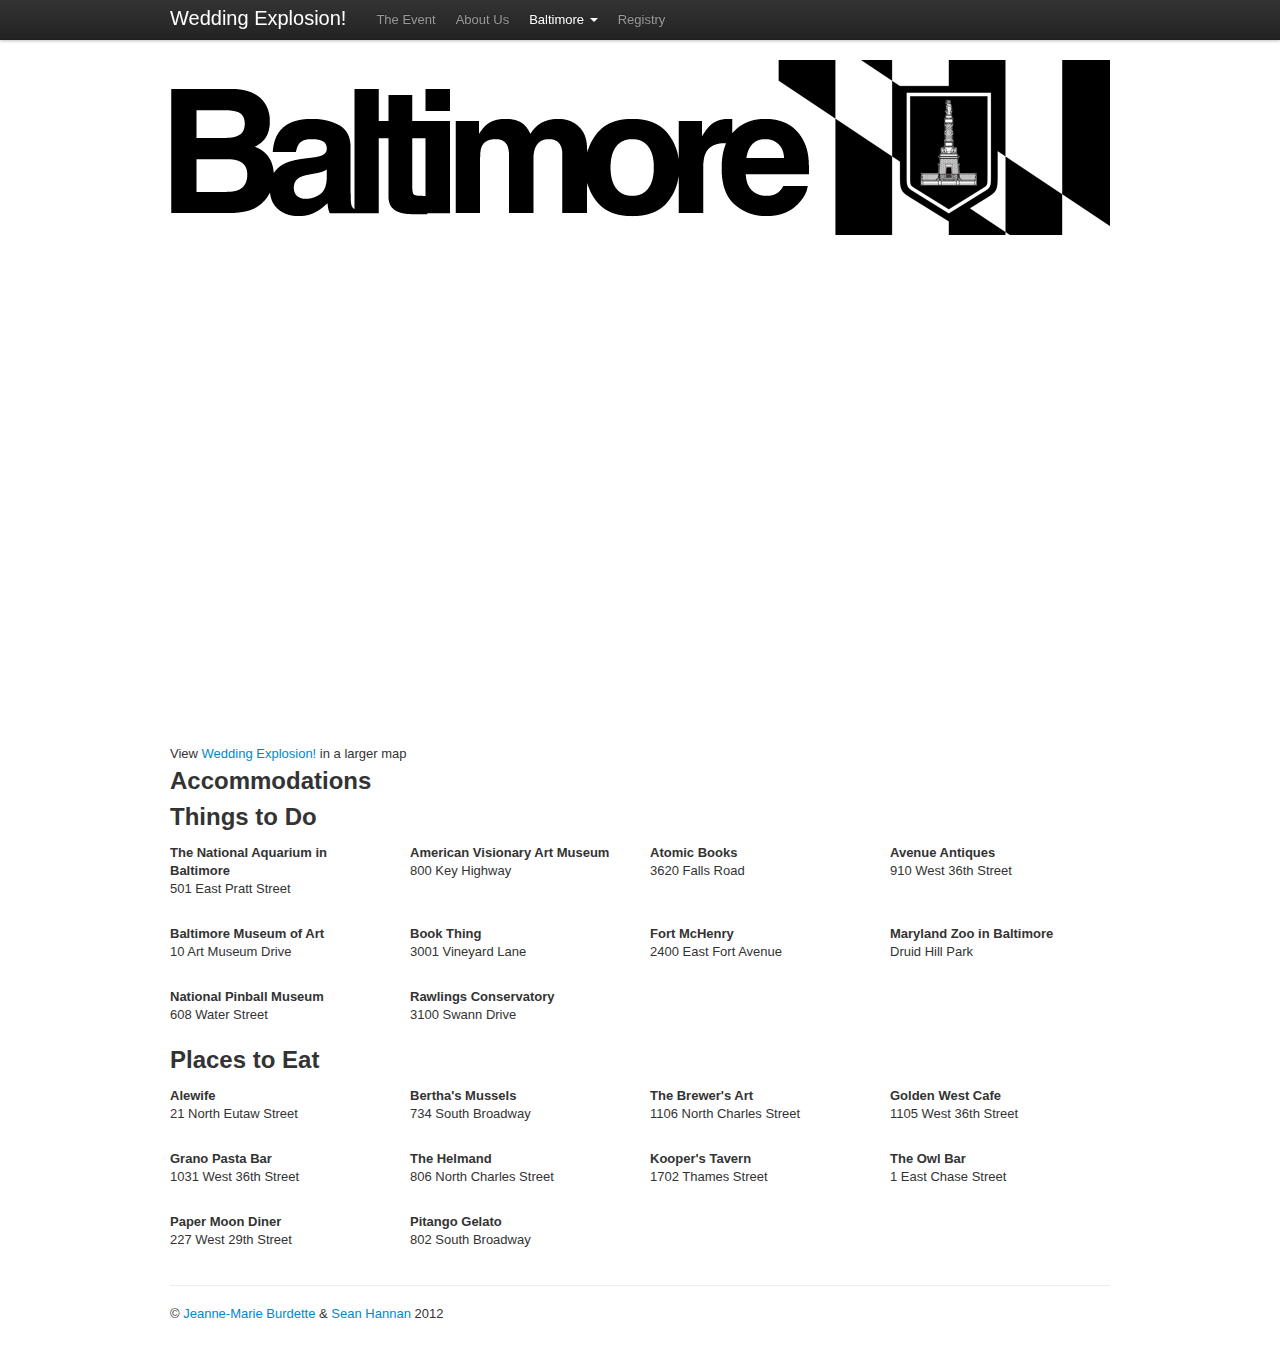
==== baltimore.html @ e2667ac6 "first commit" ====
<!DOCTYPE html>
<html lang="en">
  <head>
    <meta charset="utf-8">
    <title>WEDDING EXPLOSION!</title>
    <meta name="viewport" content="width=device-width, initial-scale=1.0">
    <meta name="description" content="">
    <meta name="author" content="">

    <!-- Le styles -->
    <link href="bootstrap/css/bootstrap.css" rel="stylesheet">
    <style type="text/css">
      body {
        padding-top: 60px;
        padding-bottom: 40px;
      }
    </style>
    <link href="bootstrap/css/bootstrap-responsive.css" rel="stylesheet">

    <!-- Le HTML5 shim, for IE6-8 support of HTML5 elements -->
    <!--[if lt IE 9]>
      <script src="//html5shim.googlecode.com/svn/trunk/html5.js"></script>
    <![endif]-->

    <!-- Le fav and touch icons -->
    <link rel="shortcut icon" href="images/favicon.ico">
    <link rel="apple-touch-icon" href="images/apple-touch-icon.png">
    <link rel="apple-touch-icon" sizes="72x72" href="images/apple-touch-icon-72x72.png">
    <link rel="apple-touch-icon" sizes="114x114" href="images/apple-touch-icon-114x114.png">

		<script type="text/javascript">

		  var _gaq = _gaq || [];
		  _gaq.push(['_setAccount', 'UA-29333366-1']);
		  _gaq.push(['_trackPageview']);

		  (function() {
		    var ga = document.createElement('script'); ga.type = 'text/javascript'; ga.async = true;
		    ga.src = ('https:' == document.location.protocol ? 'https://ssl' : 'http://www') + '.google-analytics.com/ga.js';
		    var s = document.getElementsByTagName('script')[0]; s.parentNode.insertBefore(ga, s);
		  })();

		</script>
  </head>

  <body>

    <div class="navbar navbar-fixed-top">
      <div class="navbar-inner">
        <div class="container">
          <a class="btn btn-navbar" data-toggle="collapse" data-target=".nav-collapse">
            <span class="icon-bar"></span>
            <span class="icon-bar"></span>
            <span class="icon-bar"></span>
          </a>
          <a class="brand" href="index.html">Wedding Explosion!</a>
          <div class="nav-collapse">
            <ul class="nav">
              <li><a href="event.html">The Event</a></li>
              <li><a href="about.html">About Us</a></li>
							<li class="dropdown active">
				              <a data-toggle="dropdown" class="dropdown-toggle" href="baltimore.html">Baltimore <b class="caret"></b></a>
				              <ul class="dropdown-menu">
				                <li><a href="baltimore.html#hotel">Accommodations </a></li>
				                <li><a href="baltimore.html#todo">Things to Do</a></li>
				                <li><a href="baltimore.html#toeat">Places to Eat</a></li>
				              </ul>
	            </li>
              <li><a href="registry.html">Registry</a></li>
            </ul>
          </div>
        </div>
      </div>
    </div>

    <div class="container">

      <!-- Main hero unit for a primary marketing message or call to action -->
      <div class="row">
				<div class="span12">
					<img src="baltimore.png"/>
				</div>
      </div>

			<div class="row">
				<div class="span12">
<iframe id="baltimore" width="940" height="500" frameborder="0" scrolling="no" marginheight="0" marginwidth="0" src="http://maps.google.com/maps/ms?msa=0&amp;msid=210318274011880696761.0004b9550413572666eab&amp;ie=UTF8&amp;t=m&amp;ll=39.307605,-76.615047&amp;spn=0.066412,0.161362&amp;z=13&amp;output=embed"></iframe><br /><small>View <a href="http://maps.google.com/maps/ms?msa=0&amp;msid=210318274011880696761.0004b9550413572666eab&amp;ie=UTF8&amp;t=m&amp;ll=39.307605,-76.615047&amp;spn=0.066412,0.161362&amp;z=13&amp;source=embed">Wedding Explosion!</a> in a larger map</small>
				</div>
			</div>


			<div class="row">
				<div class="span12">
					<a name="hotel"></a>
					<h2>Accommodations</h2>
				</div>
			</div>

			<div class="row">
				<div class="span12">
					<a name="todo"></a>
					<h2>Things to Do</h2>
				</div>
			</div>
			
			<div class="row">
				<div class="span3">
					<p>
						<address>
			        <strong>The National Aquarium in Baltimore</strong><br>
			        501 East Pratt Street<br>
			      </address>
					</p>
				</div>
				<div class="span3">
					<p>
						<address>
			        <strong>American Visionary Art Museum</strong><br>
			        800 Key Highway<br>
			      </address>
					</p>
				</div>
				<div class="span3">
					<p>
						<address>
			        <strong>Atomic Books</strong><br>
			        3620 Falls Road<br>
			      </address>
					</p>
				</div>
				<div class="span3">
					<p>
						<address>
			        <strong>Avenue Antiques</strong><br>
			        910 West 36th Street<br>
			      </address>
					</p>
				</div>
			</div>

			<div class="row">
				<div class="span3">
					<p>
						<address>
			        <strong>Baltimore Museum of Art</strong><br>
			        10 Art Museum Drive<br>
			      </address>
					</p>
				</div>
				<div class="span3">
					<p>
						<address>
			        <strong>Book Thing</strong><br>
			        3001 Vineyard Lane<br>
			      </address>
					</p>
				</div>
				<div class="span3">
					<p>
						<address>
			        <strong>Fort McHenry</strong><br>
			        2400 East Fort Avenue<br>
			      </address>
					</p>
				</div>
				<div class="span3">
					<p>
						<address>
			        <strong>Maryland Zoo in Baltimore</strong><br>
			        Druid Hill Park<br>
			      </address>
					</p>
				</div>
			</div>

			<div class="row">
				<div class="span3">
					<p>
						<address>
			        <strong>National Pinball Museum</strong><br>
			        608 Water Street<br>
			      </address>
					</p>
				</div>
				<div class="span3">
					<p>
						<address>
			        <strong>Rawlings Conservatory</strong><br>
			        3100 Swann Drive<br>
			      </address>
					</p>
				</div>
			</div>


			<div class="row">
				<div class="span12">
					<a name="toeat"></a>
					<h2>Places to Eat</h2>
				</div>
			</div>

			<div class="row">
				<div class="span3">
					<p>
						<address>
			        <strong>Alewife</strong><br>
			        21 North Eutaw Street<br>
			      </address>
					</p>
				</div>
				<div class="span3">
					<p>
						<address>
			        <strong>Bertha's Mussels</strong><br>
			        734 South Broadway<br>
			      </address>
					</p>
				</div>
				<div class="span3">
					<p>
						<address>
			        <strong>The Brewer's Art</strong><br>
			        1106 North Charles Street<br>
			      </address>
					</p>
				</div>
				<div class="span3">
					<p>
						<address>
			        <strong>Golden West Cafe</strong><br>
			        1105 West 36th Street<br>
			      </address>
					</p>
				</div>
			</div>

			<div class="row">
				<div class="span3">
					<p>
						<address>
			        <strong>Grano Pasta Bar</strong><br>
			        1031 West 36th Street<br>
			      </address>
					</p>
				</div>
				<div class="span3">
					<p>
						<address>
			        <strong>The Helmand</strong><br>
			        806 North Charles Street<br>
			      </address>
					</p>
				</div>
				<div class="span3">
					<p>
						<address>
			        <strong>Kooper's Tavern</strong><br>
			        1702 Thames Street<br>
			      </address>
					</p>
				</div>
				<div class="span3">
					<p>
						<address>
			        <strong>The Owl Bar</strong><br>
			        1 East Chase Street<br>
			      </address>
					</p>
				</div>
			</div>

			<div class="row">
				<div class="span3">
					<p>
						<address>
			        <strong>Paper Moon Diner</strong><br>
			        227 West 29th Street<br>
			      </address>
					</p>
				</div>
				<div class="span3">
					<p>
						<address>
			        <strong>Pitango Gelato</strong><br>
			        802 South Broadway<br>
			      </address>
					</p>
				</div>
			</div>


      <!-- Example row of columns -->
      <!-- <div class="row">
        <div class="span3">
          <h2>The Event</h2>
           <p>Dolphins. Vows. Dinner. Dancing. Here's them details.</p>
          <p><a class="btn" href="#">More &raquo;</a></p>
        </div>
        <div class="span3">
          <h2>About Us</h2>
           <p>We're great. Find out just how great we are.</p>
          <p><a class="btn" href="#">More &raquo;</a></p>
       </div>
        <div class="span3">
          <h2>Baltimore</h2>
          <p>Charm City. Let us hip you to where to stay, things to do, and what to eat.</p>
          <p><a class="btn" href="#">More &raquo;</a></p>
        </div>
        <div class="span3">
          <h2>Registry</h2>
          <p>We like things. We all like these things.</p>
          <p><a class="btn" href="#">More &raquo;</a></p>
        </div>
      </div> -->

      <hr>

      <footer>
        <p>&copy; <a href="mailto:jeannemarie.burdette@gmail.com">Jeanne-Marie Burdette</a> &amp; <a href="mailto:seanphannan@gmail.com">Sean Hannan</a> 2012</p>
      </footer>

    </div> <!-- /container -->

    <!-- Le javascript
    ================================================== -->
    <!-- Placed at the end of the document so the pages load faster -->
		<script src="http://ajax.googleapis.com/ajax/libs/jquery/1.7.1/jquery.min.js"></script>
    <script src="bootstrap/js/bootstrap.min.js"></script>
		<script type="text/javascript">
			$(document).ready(function () {
			    $('.dropdown-toggle').dropdown();
			});
		</script>
  </body>
</html>
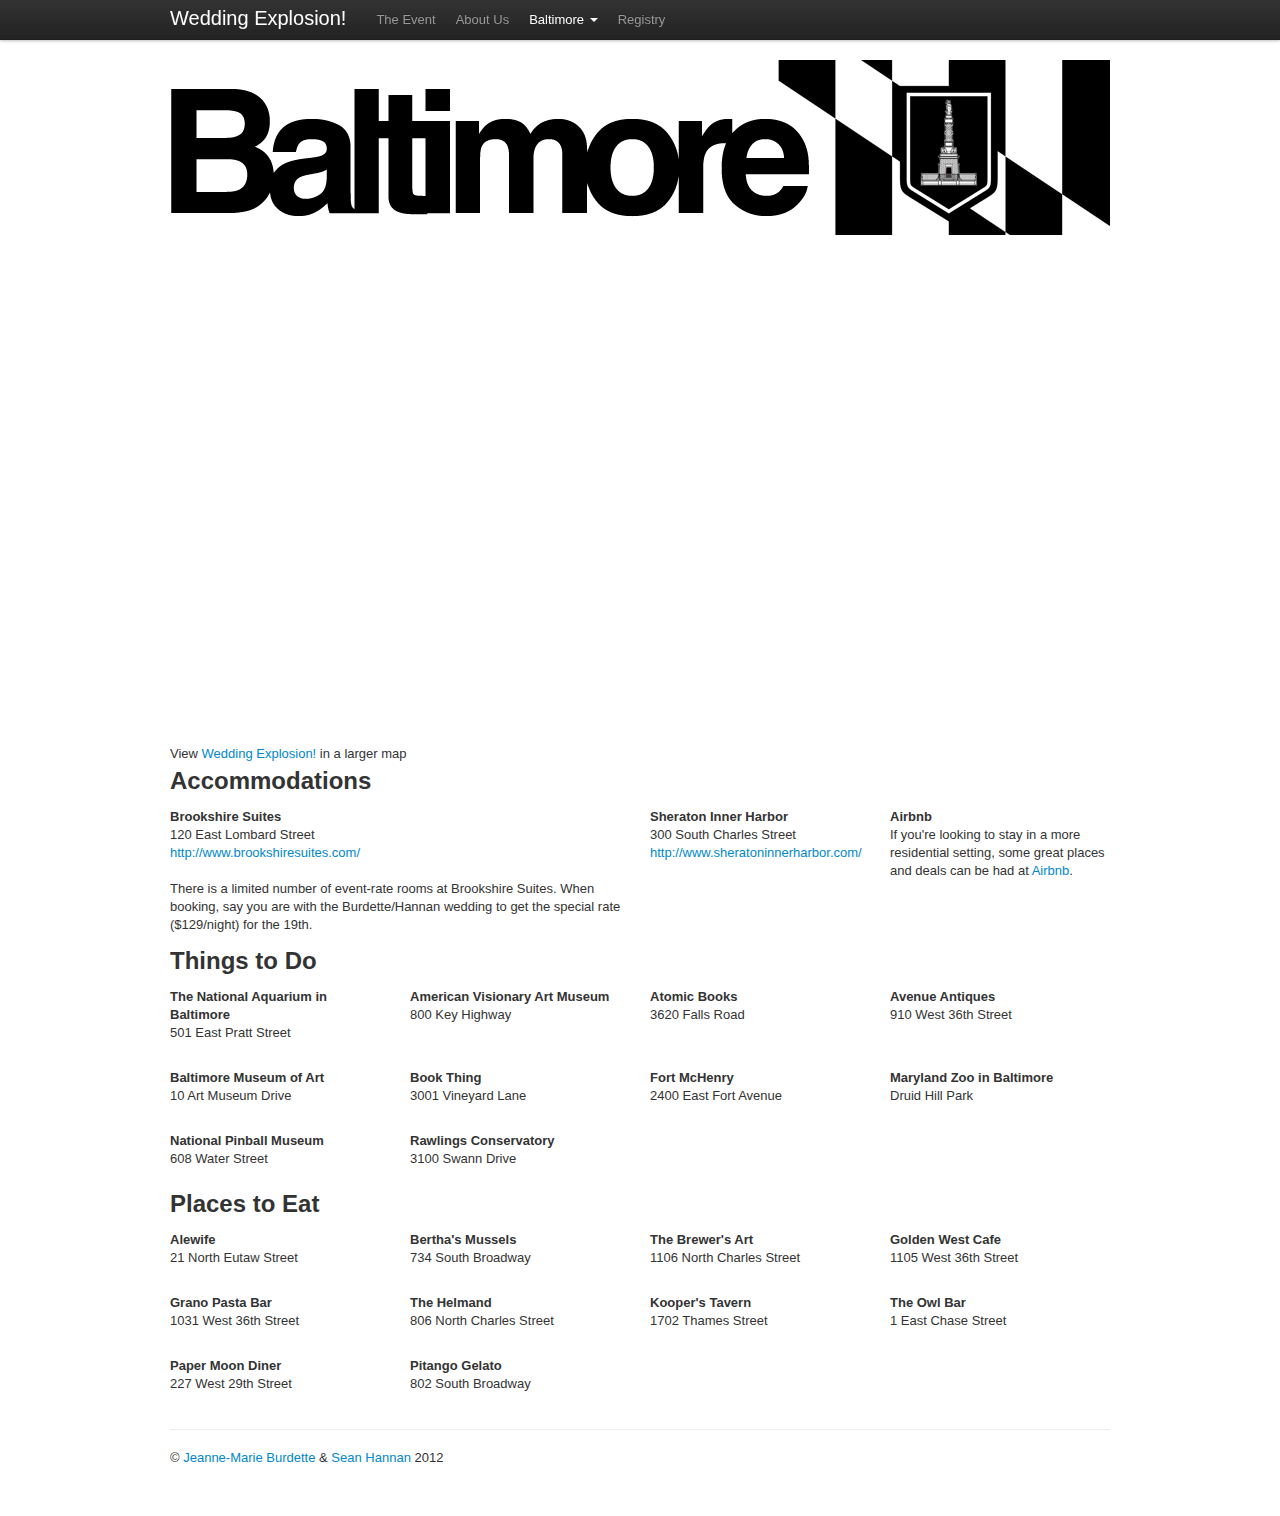
==== commit d94f16df: "Added accommodations" ====
--- a/baltimore.html
+++ b/baltimore.html
@@ -97,6 +97,41 @@
 			</div>
 
 			<div class="row">
+				<div class="span6">
+					<p>
+						<address>
+			        <strong>Brookshire Suites</strong><br>
+			        120 East Lombard Street<br>
+							<a href="http://www.brookshiresuites.com/">http://www.brookshiresuites.com/</a>
+			      </address>
+					</p>
+					<p>
+						There is a limited number of event-rate rooms at Brookshire Suites. When booking, say you are with the Burdette/Hannan wedding to get the special rate ($129/night) for the 19th.
+					</p>
+				</div>
+				
+				<div class="span3">
+					<p>
+						<address>
+							<strong>Sheraton Inner Harbor</strong><br>
+							300 South Charles Street<br>
+							<a href="http://www.sheratoninnerharbor.com/">http://www.sheratoninnerharbor.com/</a>
+						</address>
+					</p>
+				</div>
+				
+				<div class="span3">
+					<p>
+						<address>
+							<strong>Airbnb</strong><br>
+							If you're looking to stay in a more residential setting, some great places and deals can be had at <a href="http://www.airbnb.com/search?location=Baltimore&checkin=05/19/2012&checkout=05/20/2012">Airbnb</a>.
+						</address>
+					</p>
+				</div>
+				
+			</div>
+
+			<div class="row">
 				<div class="span12">
 					<a name="todo"></a>
 					<h2>Things to Do</h2>
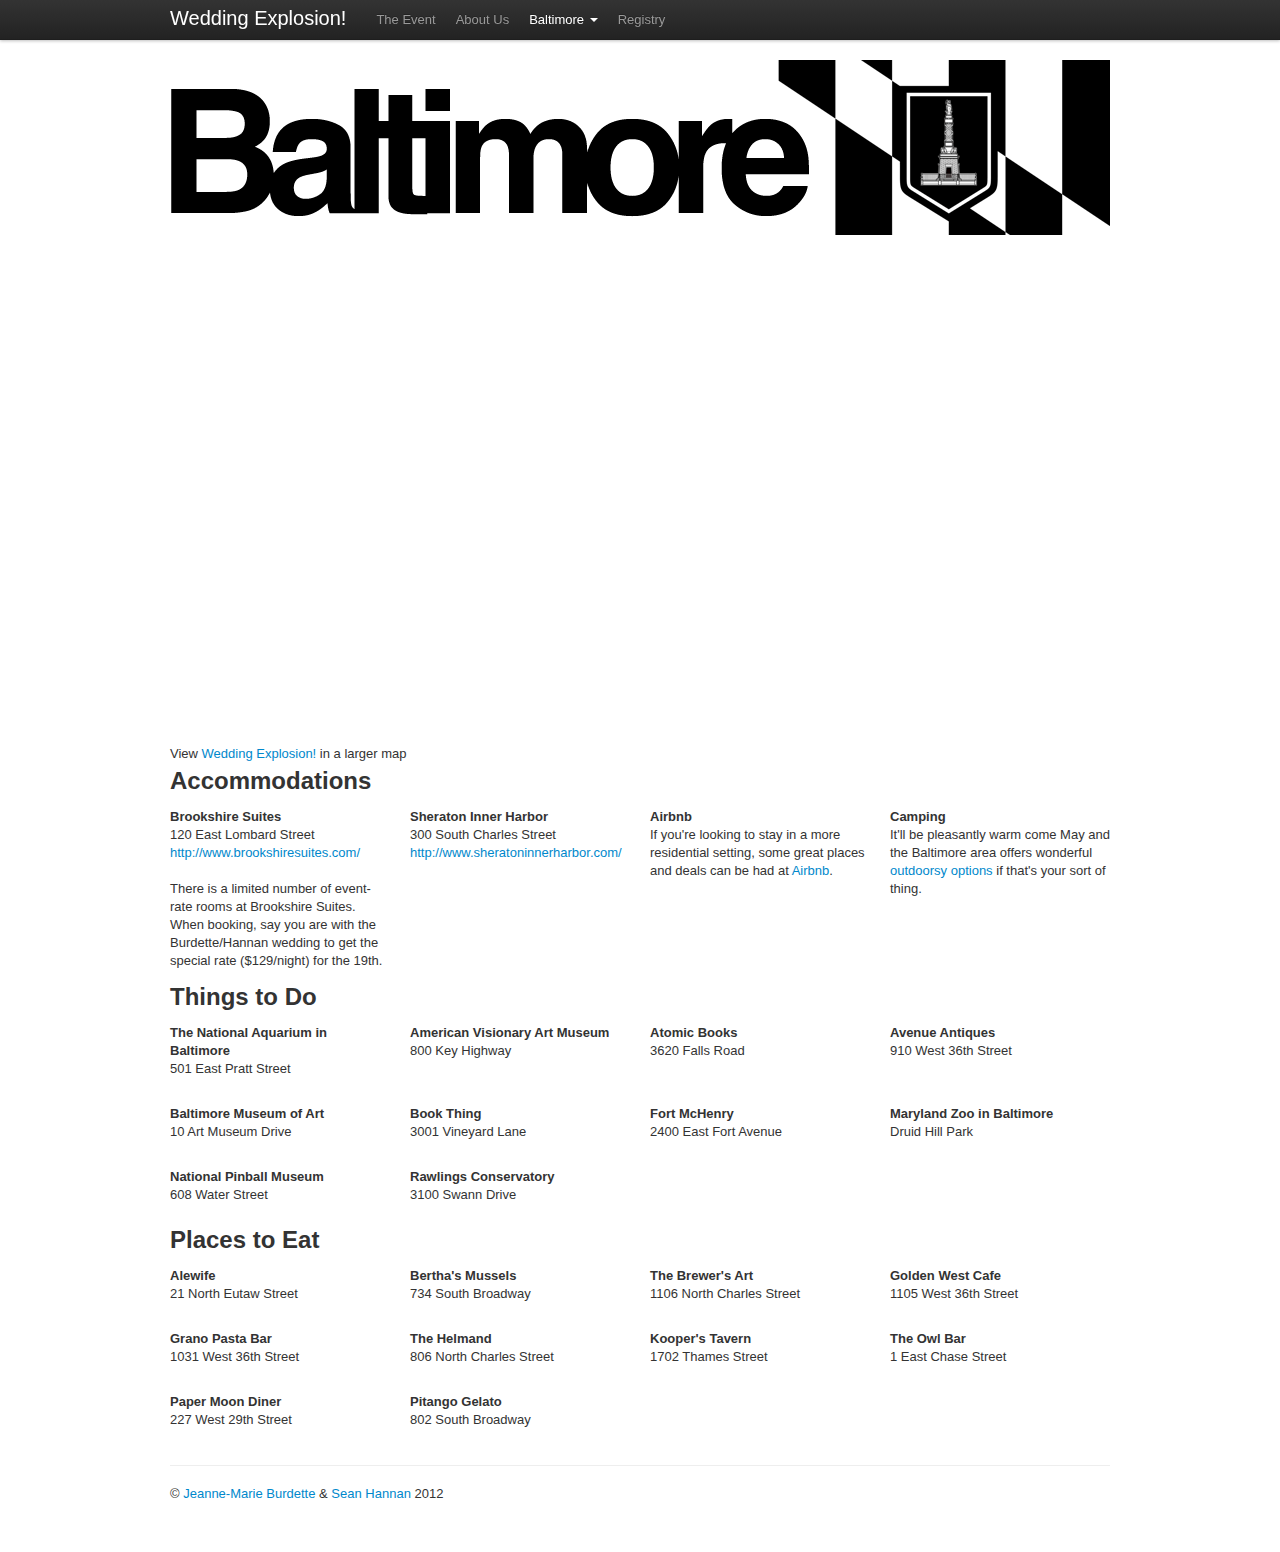
==== commit 749bd33e: "Added the camping option." ====
--- a/baltimore.html
+++ b/baltimore.html
@@ -97,7 +97,7 @@
 			</div>
 
 			<div class="row">
-				<div class="span6">
+				<div class="span3">
 					<p>
 						<address>
 			        <strong>Brookshire Suites</strong><br>
@@ -125,6 +125,15 @@
 						<address>
 							<strong>Airbnb</strong><br>
 							If you're looking to stay in a more residential setting, some great places and deals can be had at <a href="http://www.airbnb.com/search?location=Baltimore&checkin=05/19/2012&checkout=05/20/2012">Airbnb</a>.
+						</address>
+					</p>
+				</div>
+				
+				<div class="span3">
+					<p>
+						<address>
+							<strong>Camping</strong><br>
+							It'll be pleasantly warm come May and the Baltimore area offers wonderful <a href="http://www.dnr.state.md.us/publiclands/campinginfo.asp">outdoorsy options</a> if that's your sort of thing.
 						</address>
 					</p>
 				</div>
